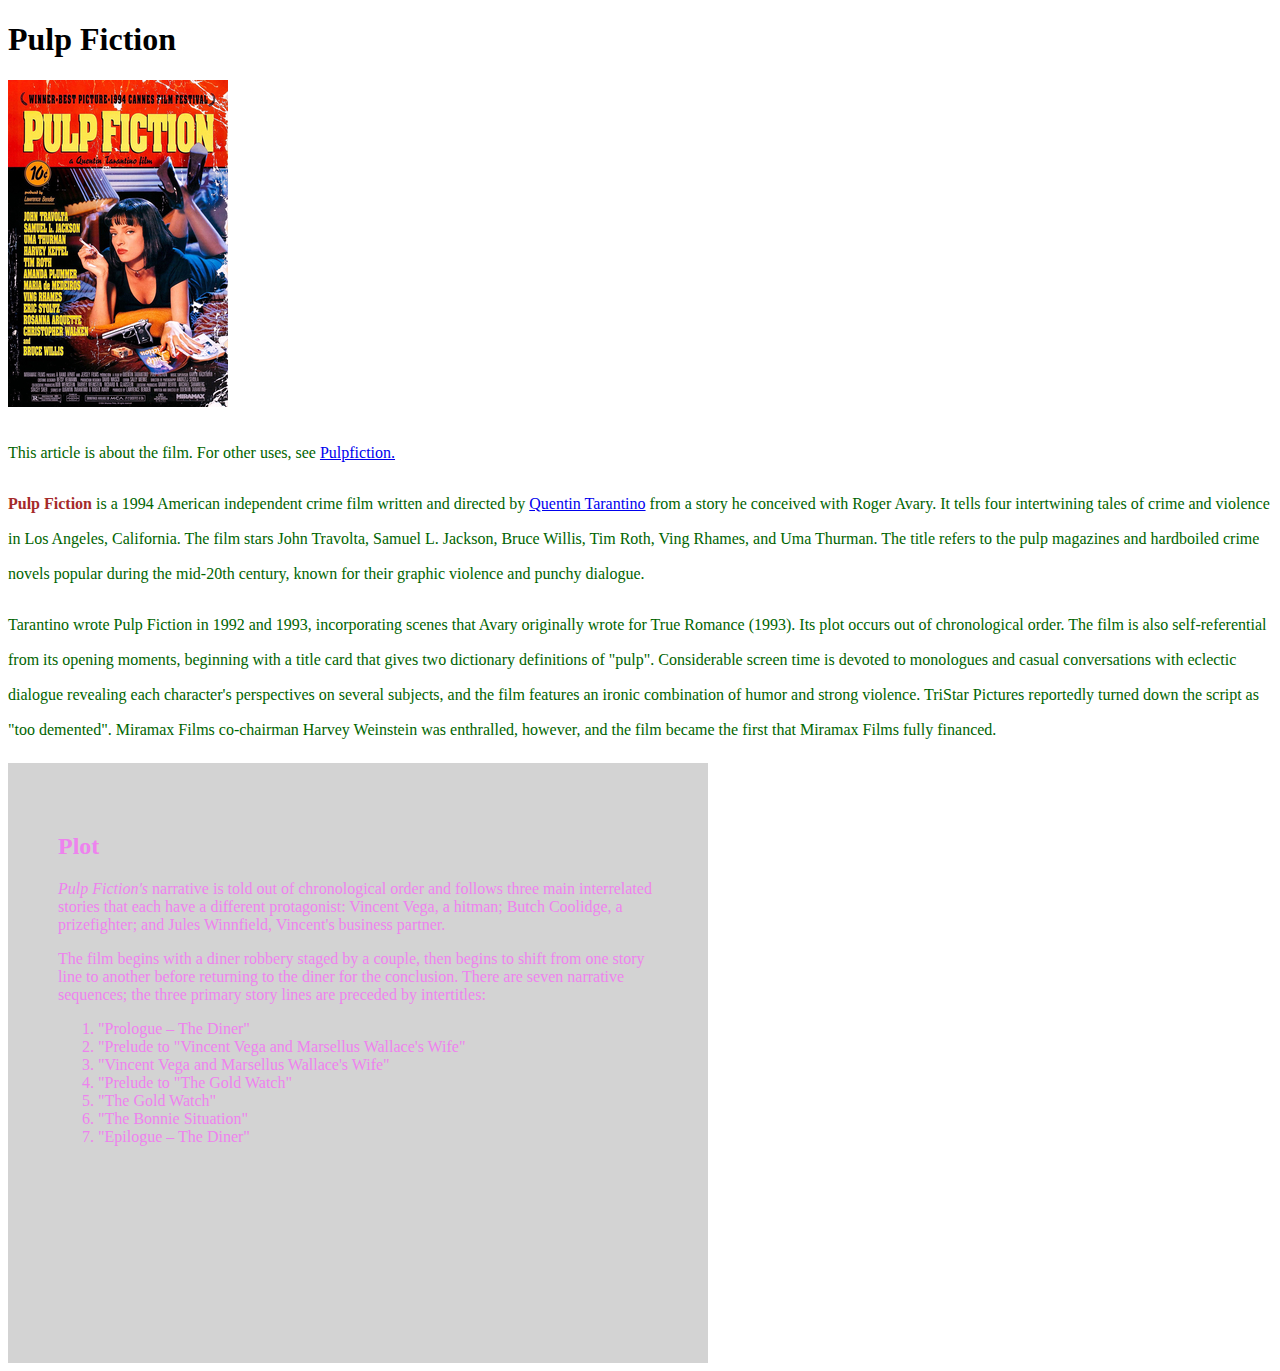
==== index.html @ 507d2acb "First commit" ====
<!DOCTYPE html>
<html lang="en">
    <head>
        <meta charset="UTF-8">
        <meta name="viewport" content="width=device-width, initial-scale=1.0">
        <title>lesson_2</title>
    </head>
    <body>
        <header>
            <h1>Pulp Fiction</h1>
        </header>
        <main>
            <div style="color: darkgreen ;line-height: 35px;">
                <img src="img/Pulp_Fiction_(1994)_poster.jpeg" alt="image">
                <p>
                    This article is about the film. For other uses, see
                    <a
                        href="https://en.wikipedia.org/wiki/Pulp_fiction">Pulpfiction.</a>
                </p>
                <p>
                    <strong style="color: brown;">Pulp Fiction</strong> is a
                    1994 American independent
                    crime film written and directed by
                    <a
                        href="./second-page.html">Quentin
                        Tarantino</a>
                    from a story he conceived with
                    Roger Avary. It tells four intertwining tales of crime and
                    violence in Los Angeles, California. The film stars John
                    Travolta, Samuel L. Jackson, Bruce Willis, Tim Roth, Ving
                    Rhames, and Uma Thurman. The title refers to the pulp
                    magazines
                    and hardboiled crime novels popular during the mid-20th
                    century,
                    known for their graphic violence and punchy dialogue.
                </p>
                <p>
                    Tarantino wrote Pulp Fiction in 1992 and 1993, incorporating
                    scenes that Avary originally wrote for True Romance (1993).
                    Its
                    plot occurs out of chronological order. The film is also
                    self-referential from its opening moments, beginning with a
                    title card that gives two dictionary definitions of "pulp".
                    Considerable screen time is devoted to monologues and casual
                    conversations with eclectic dialogue revealing each
                    character's
                    perspectives on several subjects, and the film features an
                    ironic combination of humor and strong violence. TriStar
                    Pictures reportedly turned down the script as
                    "too demented".
                    Miramax Films co-chairman Harvey Weinstein was enthralled,
                    however, and the film became the first that Miramax Films
                    fully
                    financed.
                </p>
            </div>
            <div
                style="background-color: lightgray; color: violet; width: 600px; height: 500px; padding: 50px; ">
                <h2>Plot</h2>
                <p>
                    <em>Pulp Fiction's</em> narrative is told out of
                    chronological
                    order and
                    follows three main interrelated stories that each have a
                    different protagonist: Vincent Vega, a hitman; Butch
                    Coolidge, a
                    prizefighter; and Jules Winnfield, Vincent's business
                    partner.
                </p>
                <p>
                    The film begins with a diner robbery staged by a couple,
                    then
                    begins to shift from one story line to another before
                    returning
                    to the diner for the conclusion. There are seven narrative
                    sequences; the three primary story lines are preceded by
                    intertitles:
                </p>
                <ol>
                    <li>"Prologue – The Diner"</li>
                    <li>"Prelude to
                        "Vincent Vega and Marsellus Wallace's Wife"</li>
                    <li>"Vincent Vega and Marsellus Wallace's Wife"</li>
                    <li>"Prelude to "The Gold Watch"</li>
                    <li>"The Gold Watch"</li>
                    <li>"The Bonnie Situation"</li>
                    <li>"Epilogue – The Diner"</li>
                </ol>
            </div>
        </main>
        <footer></footer>
    </body>
</html>
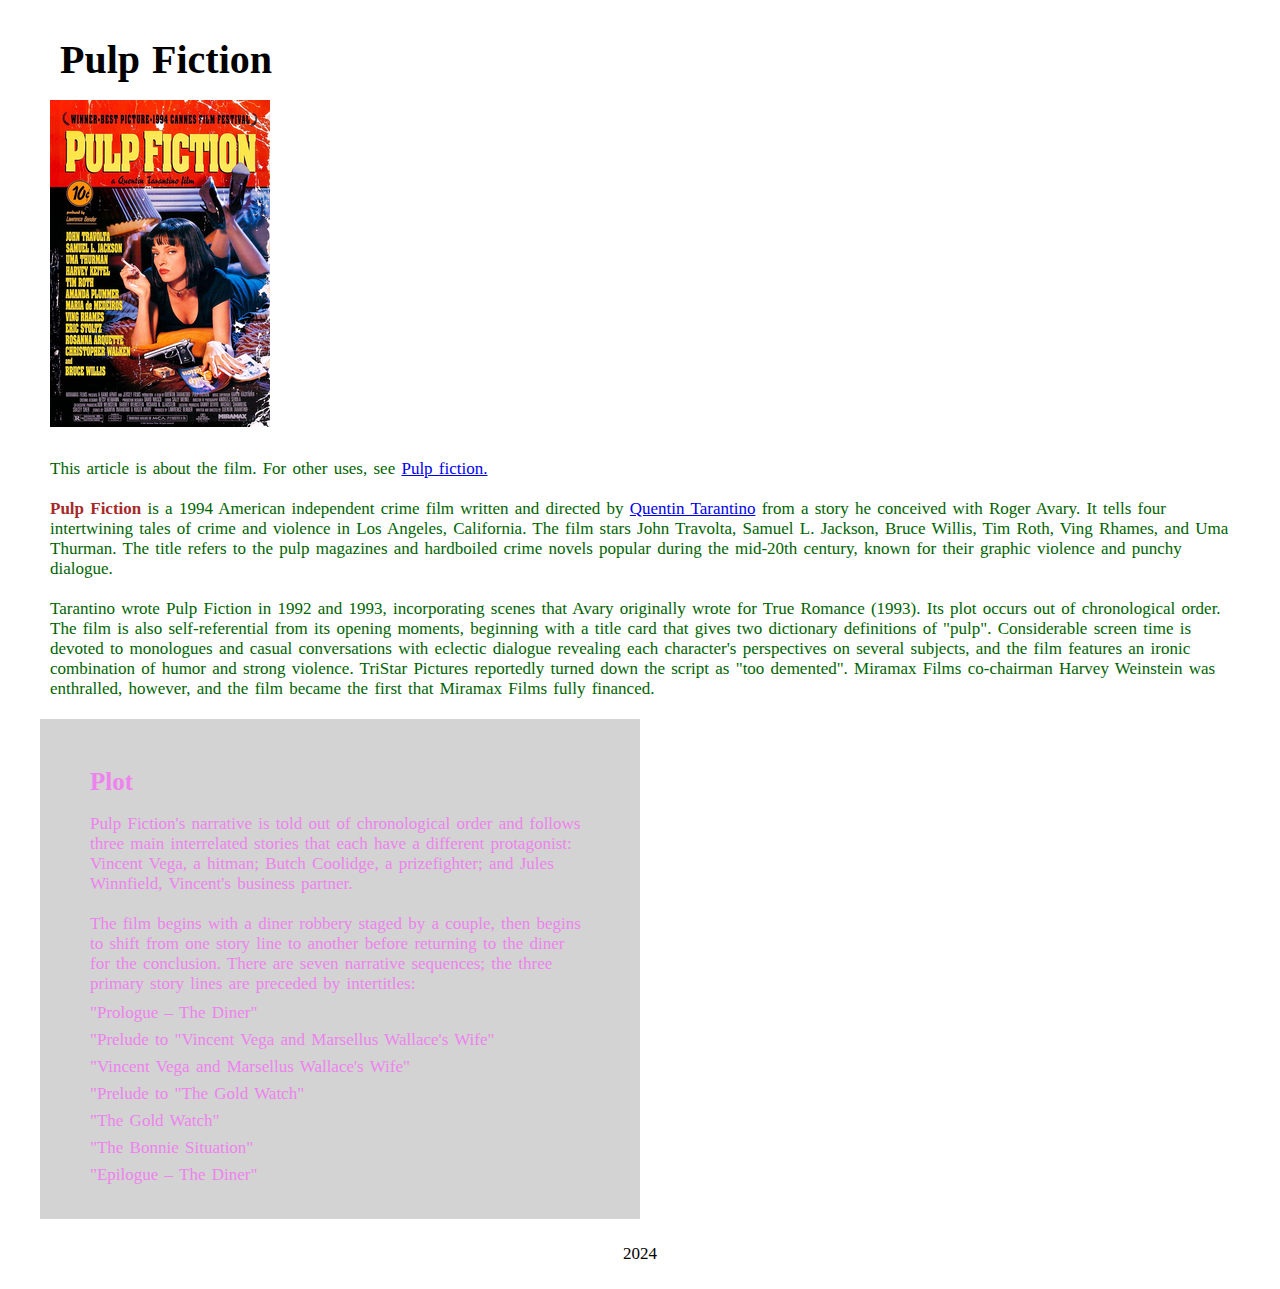
==== commit df7a2b92: "Fixed homework" ====
--- a/index.html
+++ b/index.html
@@ -3,91 +3,106 @@
     <head>
         <meta charset="UTF-8">
         <meta name="viewport" content="width=device-width, initial-scale=1.0">
-        <title>lesson_2</title>
+        <link rel="stylesheet" href="css/style1.css">
+        <title>homework_5</title>
     </head>
     <body>
-        <header>
-            <h1>Pulp Fiction</h1>
-        </header>
-        <main>
-            <div style="color: darkgreen ;line-height: 35px;">
-                <img src="img/Pulp_Fiction_(1994)_poster.jpeg" alt="image">
-                <p>
-                    This article is about the film. For other uses, see
-                    <a
-                        href="https://en.wikipedia.org/wiki/Pulp_fiction">Pulpfiction.</a>
-                </p>
-                <p>
-                    <strong style="color: brown;">Pulp Fiction</strong> is a
-                    1994 American independent
-                    crime film written and directed by
-                    <a
-                        href="./second-page.html">Quentin
-                        Tarantino</a>
-                    from a story he conceived with
-                    Roger Avary. It tells four intertwining tales of crime and
-                    violence in Los Angeles, California. The film stars John
-                    Travolta, Samuel L. Jackson, Bruce Willis, Tim Roth, Ving
-                    Rhames, and Uma Thurman. The title refers to the pulp
-                    magazines
-                    and hardboiled crime novels popular during the mid-20th
-                    century,
-                    known for their graphic violence and punchy dialogue.
-                </p>
-                <p>
-                    Tarantino wrote Pulp Fiction in 1992 and 1993, incorporating
-                    scenes that Avary originally wrote for True Romance (1993).
-                    Its
-                    plot occurs out of chronological order. The film is also
-                    self-referential from its opening moments, beginning with a
-                    title card that gives two dictionary definitions of "pulp".
-                    Considerable screen time is devoted to monologues and casual
-                    conversations with eclectic dialogue revealing each
-                    character's
-                    perspectives on several subjects, and the film features an
-                    ironic combination of humor and strong violence. TriStar
-                    Pictures reportedly turned down the script as
-                    "too demented".
-                    Miramax Films co-chairman Harvey Weinstein was enthralled,
-                    however, and the film became the first that Miramax Films
-                    fully
-                    financed.
-                </p>
-            </div>
-            <div
-                style="background-color: lightgray; color: violet; width: 600px; height: 500px; padding: 50px; ">
-                <h2>Plot</h2>
-                <p>
-                    <em>Pulp Fiction's</em> narrative is told out of
-                    chronological
-                    order and
-                    follows three main interrelated stories that each have a
-                    different protagonist: Vincent Vega, a hitman; Butch
-                    Coolidge, a
-                    prizefighter; and Jules Winnfield, Vincent's business
-                    partner.
-                </p>
-                <p>
-                    The film begins with a diner robbery staged by a couple,
-                    then
-                    begins to shift from one story line to another before
-                    returning
-                    to the diner for the conclusion. There are seven narrative
-                    sequences; the three primary story lines are preceded by
-                    intertitles:
-                </p>
-                <ol>
-                    <li>"Prologue – The Diner"</li>
-                    <li>"Prelude to
-                        "Vincent Vega and Marsellus Wallace's Wife"</li>
-                    <li>"Vincent Vega and Marsellus Wallace's Wife"</li>
-                    <li>"Prelude to "The Gold Watch"</li>
-                    <li>"The Gold Watch"</li>
-                    <li>"The Bonnie Situation"</li>
-                    <li>"Epilogue – The Diner"</li>
-                </ol>
-            </div>
-        </main>
-        <footer></footer>
+        <div class="container">
+            <header>
+                <h1>Pulp Fiction</h1>
+            </header>
+            <main>
+                <div class="first-title">
+                    <img src="img/Pulp_Fiction_(1994)_poster.jpeg" alt="image">
+                    <p>
+                        This article is about the film. For other uses, see
+                        <a
+                            href="https://en.wikipedia.org/wiki/Pulp_fiction">Pulp
+                            fiction.</a>
+                    </p>
+                    <p>
+                        <span>Pulp Fiction</span> is a
+                        1994 American independent
+                        crime film written and directed by
+                        <a target="_blank" href="./second-page.html">Quentin
+                            Tarantino</a>
+                        from a story he conceived with
+                        Roger Avary. It tells four intertwining tales of crime
+                        and
+                        violence in Los Angeles, California. The film stars John
+                        Travolta, Samuel L. Jackson, Bruce Willis, Tim Roth,
+                        Ving
+                        Rhames, and Uma Thurman. The title refers to the pulp
+                        magazines
+                        and hardboiled crime novels popular during the mid-20th
+                        century,
+                        known for their graphic violence and punchy dialogue.
+                    </p>
+                    <p>
+                        Tarantino wrote Pulp Fiction in 1992 and 1993,
+                        incorporating
+                        scenes that Avary originally wrote for True Romance
+                        (1993).
+                        Its
+                        plot occurs out of chronological order. The film is also
+                        self-referential from its opening moments, beginning
+                        with a
+                        title card that gives two dictionary definitions of
+                        "pulp".
+                        Considerable screen time is devoted to monologues and
+                        casual
+                        conversations with eclectic dialogue revealing each
+                        character's
+                        perspectives on several subjects, and the film features
+                        an
+                        ironic combination of humor and strong violence. TriStar
+                        Pictures reportedly turned down the script as
+                        "too demented".
+                        Miramax Films co-chairman Harvey Weinstein was
+                        enthralled,
+                        however, and the film became the first that Miramax
+                        Films
+                        fully
+                        financed.
+                    </p>
+                </div>
+                <div class="second-title">
+                    <h2>Plot</h2>
+                    <p>
+                        <em>Pulp Fiction's</em> narrative is told out of
+                        chronological
+                        order and
+                        follows three main interrelated stories that each have a
+                        different protagonist: Vincent Vega, a hitman; Butch
+                        Coolidge, a
+                        prizefighter; and Jules Winnfield, Vincent's business
+                        partner.
+                    </p>
+                    <p>
+                        The film begins with a diner robbery staged by a couple,
+                        then
+                        begins to shift from one story line to another before
+                        returning
+                        to the diner for the conclusion. There are seven
+                        narrative
+                        sequences; the three primary story lines are preceded by
+                        intertitles:
+                    </p>
+                    <ol class="list">
+                        <li>"Prologue – The Diner"</li>
+                        <li>"Prelude to
+                            "Vincent Vega and Marsellus Wallace's Wife"</li>
+                        <li>"Vincent Vega and Marsellus Wallace's Wife"</li>
+                        <li>"Prelude to "The Gold Watch"</li>
+                        <li>"The Gold Watch"</li>
+                        <li>"The Bonnie Situation"</li>
+                        <li>"Epilogue – The Diner"</li>
+                    </ol>
+                </div>
+            </main>
+            <footer class="footer">
+                <p>2024</p>
+            </footer>
+        </div>
     </body>
 </html>--- a/css/style1.css
+++ b/css/style1.css
@@ -0,0 +1,96 @@
+* {
+    box-sizing: border-box;
+}
+html, body, div, span, applet, object, iframe,
+h1, h2, h3, h4, h5, h6, p, blockquote, pre,
+a, abbr, acronym, address, big, cite, code,
+del, dfn, em, img, ins, kbd, q, s, samp,
+small, strike, strong, sub, sup, tt, var,
+b, u, i, center,
+dl, dt, dd, ol, ul, li,
+fieldset, form, label, legend,
+table, caption, tbody, tfoot, thead, tr, th, td,
+article, aside, canvas, details, embed, 
+figure, figcaption, footer, header, hgroup, 
+menu, nav, output, ruby, section, summary,
+time, mark, audio, video, button {
+	margin: 0;
+	padding: 0;
+	border: 0;
+	font-size: 100%;
+	font: inherit;
+	vertical-align: baseline;
+}
+article, aside, details, figcaption, figure, 
+footer, header, hgroup, menu, nav, section {
+	display: block;
+}
+body {
+	line-height: 1;
+}
+ol, ul {
+	list-style: none;
+}
+blockquote, q {
+	quotes: none;
+}
+blockquote:before, blockquote:after,
+q:before, q:after {
+	content: '';
+	content: none;
+}
+table {
+	border-collapse: collapse;
+	border-spacing: 0;
+}
+
+.container{
+    width: 1200px;
+    font-size: 17px;
+    word-spacing: 2px;
+    margin: 0 auto 20px;
+}
+h1{
+    margin: 20px 10px;
+    font-size: 40px;
+    font-weight: 600;
+    padding: 20px 10px 0;
+}
+h2{
+    font-size: 25px;
+    font-weight: 600;
+}
+span{
+    color: brown;
+}
+div p{
+    margin-top: 20px;
+    line-height: 30px;
+}
+span{
+    font-weight: 600;
+}
+.first-title{
+    margin: 20px 10px;
+    color: darkgreen; 
+    line-height: 35px;
+}
+.second-title{
+    background-color: lightgray; 
+    color: violet; 
+    width: 600px; 
+    height: 500px; 
+    padding: 50px;
+}
+div > p{
+    line-height: 20px;
+}
+.list{
+    margin: 10px 0px;
+}
+.list>li{
+    margin: 10px 0;
+}
+.footer{
+    text-align: center;
+}